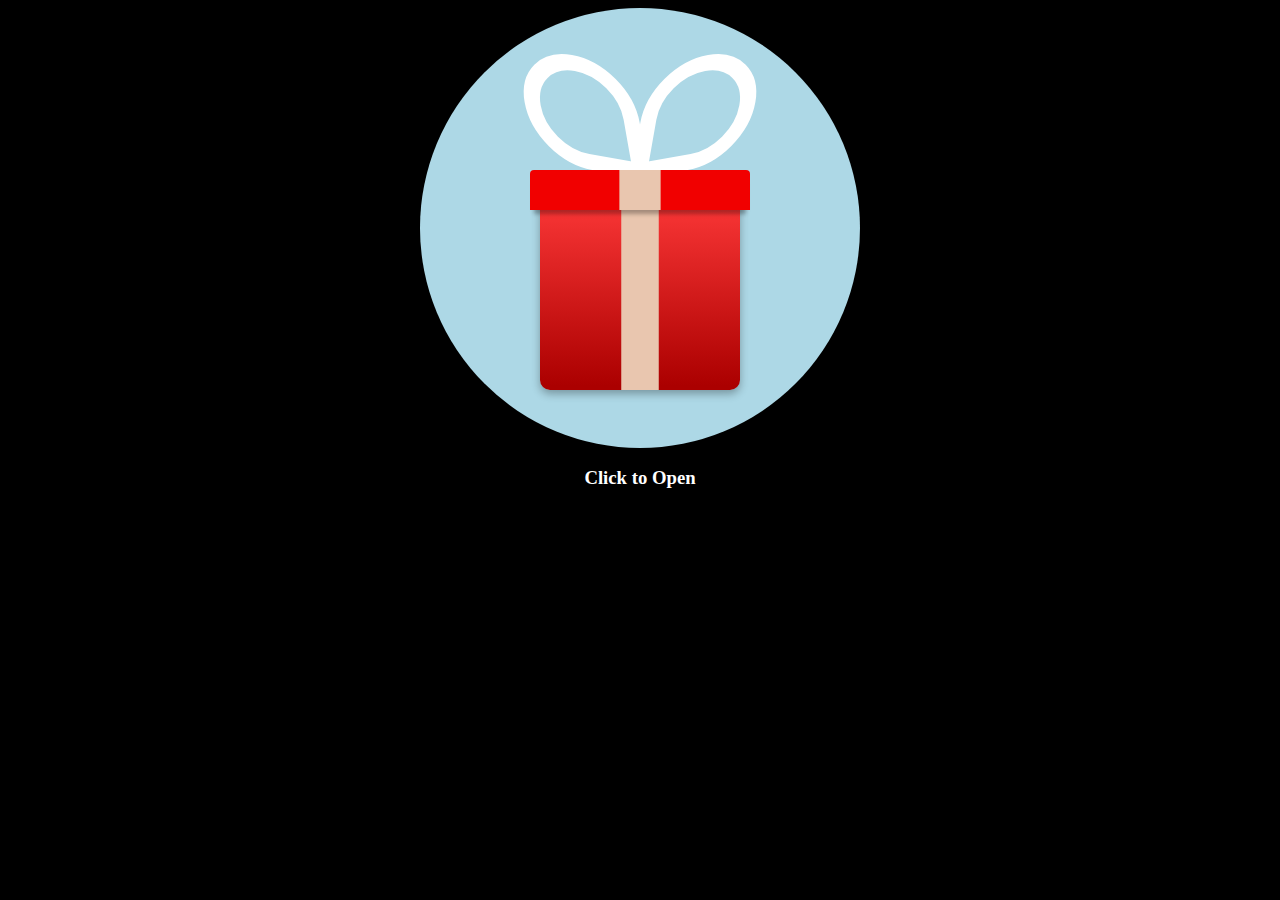
==== open.html @ 131de184 "first commit" ====
<html>
	<head>
        <link rel="stylesheet" href="style/themes/theme.css">
        <link rel="stylesheet" href="style/boxes/boxes.css">
        <link rel="stylesheet" href="style/themes/snowflakes.css">

        <link rel="stylesheet" href="style/colours.css">
        <link rel="stylesheet" href="style/giftbox.css">
        <link rel="stylesheet" href="style/input.css">
	</head>
	<body class="black">
        <div class="theme snowfall">
            <div>
                <div class="snowflake">❄</div>
                <div class="snowflake">❄</div>
                <div class="snowflake">❄</div>
                <div class="snowflake">❄</div>
                <div class="snowflake">❄</div>
                <div class="snowflake">❄</div>
                <div class="snowflake">❄</div>
                <div class="snowflake">❄</div>
                <div class="snowflake">❄</div>
            </div>
        </div>
		<h1 class='text-light center'></h1>
		<div class="circle" onclick="open_gift()">
			<div class="box box01">
				<div id='box-body' class="box-body">
				  <a class="gift-link" href="#" target="_blank">
				  <img class="gift-image img" src="https://png.pngtree.com/png-vector/20231018/ourmid/pngtree-curve-screen-gaming-monitor-device-png-image_10206079.png">
				  </a>
				  <div class="box-lid">
					<div class="box-bowtie"></div>
					<div class="box-rim"></div>
				  </div>
				</div>
			  </div>
		</div>
		<h3 class='text-light center'>Click to Open</h3>
		<script src="src/giftbox.js"></script>
		<script src="src/theme.js"></script>
		<script>
			set_theme_from_queryparams();
		</script>
	</body>
</html>
---- style/themes/theme.css ----
.theme {
    display: none;
}

.theme.active {
    display: block;
}

h1 {
    text-shadow: -1px -1px 0 #000, 1px -1px 0 #000, -1px 1px 0 #000, 1px 1px 0 #000;
}

h2 {
    text-shadow: -1px -1px 0 #000, 1px -1px 0 #000, -1px 1px 0 #000, 1px 1px 0 #000;
}

h3 {
    text-shadow: -1px -1px 0 #000, 1px -1px 0 #000, -1px 1px 0 #000, 1px 1px 0 #000;
}

label {
    text-shadow: -1px -1px 0 #000, 1px -1px 0 #000, -1px 1px 0 #000, 1px 1px 0 #000;
}

legend {
    text-shadow: -1px -1px 0 #000, 1px -1px 0 #000, -1px 1px 0 #000, 1px 1px 0 #000;
}


.random-left { }
---- style/boxes/boxes.css ----
.box-body {
    background-position: center; /* Center the image */
    background-repeat: no-repeat; /* Do not repeat the image */
    background-size: cover; /* Resize the background image to cover the entire container */
}

.box-rim {
    background-position: center; /* Center the image */
    background-repeat: no-repeat; /* Do not repeat the image */
    background-size: cover; /* Resize the background image to cover the entire container */
}

.box01 .box-body {
    background-image: url("box.01.body.svg"); 
}
.box01 .box-rim {
    background-image: url("box.01.lid.svg"); 
}

.box02 .box-body {
    background-image: url("box.02.body.svg"); 
}
.box02 .box-rim {
    background-image: url("box.02.lid.svg"); 
}

.box03 .box-body {
    background-image: url("box.03.body.svg"); 
}
.box03 .box-rim {
    background-image: url("box.03.lid.svg"); 
}
---- style/themes/snowflakes.css ----
.theme.snowfall {
    position: fixed;
    z-index: -100;
    left: 0;
    top: 0;
    width: 100dvw;
    height: 100dvh;
    
    background: #fff;
    background: -moz-linear-gradient(360deg, #fff 12%, rgba(0,103,171,1) 42%, rgba(0,53,88,1) 100%);
    background: -webkit-linear-gradient(360deg, #fff 12%, rgba(0,103,171,1) 42%, rgba(0,53,88,1) 100%);
    background: linear-gradient(360deg, #fff 12%, rgba(0,103,171,1) 42%, rgba(0,53,88,1) 100%);
    filter: progid:DXImageTransform.Microsoft.gradient(startColorstr="#ffffff",endColorstr="#003558",GradientType=1);
}

.snowflake {
    color: #fff;
    font-size: 2em;
    font-family: Arial;
    text-shadow: 0 0 1px #000;
}

@-webkit-keyframes snowflakes-fall {
    0% {
        top: -10%
    }

    100% {
        top: 100%
    }
}

@-webkit-keyframes snowflakes-shake {
    0% {
        -webkit-transform: translateX(0px);
        transform: translateX(0px)
    }

    50% {
        -webkit-transform: translateX(80px);
        transform: translateX(80px)
    }

    100% {
        -webkit-transform: translateX(0px);
        transform: translateX(0px)
    }
}

@keyframes snowflakes-fall {
    0% {
        top: -10%
    }

    100% {
        top: 100%
    }
}

@keyframes snowflakes-shake {
    0% {
        transform: translateX(0px)
    }

    50% {
        transform: translateX(80px)
    }

    100% {
        transform: translateX(0px)
    }
}

.snowflake {
    position: fixed;
    top: -10%;
    -webkit-user-select: none;
    -moz-user-select: none;
    -ms-user-select: none;
    user-select: none;
    cursor: default;
    -webkit-animation-name: snowflakes-fall, snowflakes-shake;
    -webkit-animation-duration: 10s, 3s;
    -webkit-animation-timing-function: linear, ease-in-out;
    -webkit-animation-iteration-count: infinite, infinite;
    -webkit-animation-play-state: running, running;
    animation-name: snowflakes-fall, snowflakes-shake;
    animation-duration: 10s, 3s;
    animation-timing-function: linear, ease-in-out;
    animation-iteration-count: infinite, infinite;
    animation-play-state: running, running
}

.snowflake:nth-of-type(0) {
    left: 1%;
    -webkit-animation-delay: 0s, 0s;
    animation-delay: 0s, 0s
}

.snowflake:nth-of-type(1) {
    left: 10%;
    -webkit-animation-delay: 1s, 1s;
    animation-delay: 1s, 1s
}

.snowflake:nth-of-type(2) {
    left: 20%;
    -webkit-animation-delay: 6s, .5s;
    animation-delay: 6s, .5s
}

.snowflake:nth-of-type(3) {
    left: 30%;
    -webkit-animation-delay: 4s, 2s;
    animation-delay: 4s, 2s
}

.snowflake:nth-of-type(4) {
    left: 40%;
    -webkit-animation-delay: 2s, 2s;
    animation-delay: 2s, 2s
}

.snowflake:nth-of-type(5) {
    left: 50%;
    -webkit-animation-delay: 8s, 3s;
    animation-delay: 8s, 3s
}

.snowflake:nth-of-type(6) {
    left: 60%;
    -webkit-animation-delay: 6s, 2s;
    animation-delay: 6s, 2s
}

.snowflake:nth-of-type(7) {
    left: 70%;
    -webkit-animation-delay: 2.5s, 1s;
    animation-delay: 2.5s, 1s
}

.snowflake:nth-of-type(8) {
    left: 80%;
    -webkit-animation-delay: 1s, 0s;
    animation-delay: 1s, 0s
}

.snowflake:nth-of-type(9) {
    left: 90%;
    -webkit-animation-delay: 3s, 1.5s;
    animation-delay: 3s, 1.5s
}
---- style/colours.css ----
.black {
    background-color: black;
    color: white;
}
---- style/giftbox.css ----
.center {
    text-align: center;
}

.text-light {
    color: white;
}

.box {
    position: relative;
    display: inline-block;
    user-select: none;
}

.circle {
    display: flex;
    justify-content: center;
    align-items: center;
    margin-left: auto;
    margin-right: auto;
    position: relative;
    height: 440px;
    width: 440px;
    background: lightblue;
    border-radius: 50%;
    cursor: pointer;
}

.box-body {
    margin-left: auto;
    margin-right: auto;
    position: relative;
    height: 200px;
    width: 200px;
    margin-top: 123.3333333333px;
    border-bottom-left-radius: 5%;
    border-bottom-right-radius: 5%;
    box-shadow: 0px 4px 8px 0px rgba(0, 0, 0, 0.3);
    z-index: 1;
}

.box-body a {
    pointer-events: none;
}

.box-body.open a {
    pointer-events: auto;
}

.box-body .img {
    opacity: 0;
    width: 100%;
    transform: translateY(0%);
    transition: all 0.5s;
    transition-delay: 0.5s;
    margin: 0 auto;
    display: block;
    z-index: 0;
}

.box-body.open {
    cursor: pointer;
    -webkit-animation: box-body 1s forwards ease-in-out;
    animation: box-body 1s forwards ease-in-out;
}

.box-body.open .img {
    opacity: 1;
    transform: translateY(-100%);
}

.box-body.open .box-lid {
    -webkit-animation: box-lid 1s forwards ease-in-out;
    animation: box-lid 1s forwards ease-in-out;
}

.box-body.open .box-bowtie::before {
    -webkit-animation: box-bowtie-left 1.1s forwards ease-in-out;
    animation: box-bowtie-left 1.1s forwards ease-in-out;
}

.box-body.open .box-bowtie::after {
    -webkit-animation: box-bowtie-right 1.1s forwards ease-in-out;
    animation: box-bowtie-right 1.1s forwards ease-in-out;
}

.box-lid {
    position: absolute;
    z-index: 10;
    left: 50%;
    -webkit-transform: translateX(-50%);
    transform: translateX(-50%);
    bottom: 90%;
    height: 40px;
    height: 40px;
    width: 220px;
    border-radius: 5%;
    box-shadow: 0 8px 4px -4px rgba(0, 0, 0, 0.3);
}

.box-rim {
    width: 100%;
    height: 100%;
    -webkit-transform: translateY(-100%);
    transform: translateY(-100%);
    border-top-left-radius: 4px;
    border-top-right-radius: 4px;
}

.box-bowtie {
    z-index: 2;
    height: 100%;
}

.box-bowtie::before,
.box-bowtie::after {
    content: "";
    width: 83.3333333333px;
    height: 83.3333333333px;
    border: 16.6666666667px solid white;
    border-radius: 50% 50% 0 50%;
    position: absolute;
    bottom: 99%;
    z-index: -1;
}

.box-bowtie::before {
    left: 50%;
    -webkit-transform: translateX(-100%) skew(10deg, 10deg);
    transform: translateX(-100%) skew(10deg, 10deg);
}

.box-bowtie::after {
    left: 50%;
    -webkit-transform: translateX(0%) rotate(90deg) skew(10deg, 10deg);
    transform: translateX(0%) rotate(90deg) skew(10deg, 10deg);
}

@-webkit-keyframes box-lid {

    0%,
    42% {
        -webkit-transform: translate3d(-50%, 0%, 0) rotate(0deg);
        transform: translate3d(-50%, 0%, 0) rotate(0deg);
    }

    60% {
        -webkit-transform: translate3d(-85%, -230%, 0) rotate(-25deg);
        transform: translate3d(-85%, -230%, 0) rotate(-25deg);
    }

    90%,
    100% {
        -webkit-transform: translate3d(-119%, 225%, 0) rotate(-70deg);
        transform: translate3d(-119%, 225%, 0) rotate(-70deg);
    }
}

@keyframes box-lid {

    0%,
    42% {
        -webkit-transform: translate3d(-50%, 0%, 0) rotate(0deg);
        transform: translate3d(-50%, 0%, 0) rotate(0deg);
    }

    60% {
        -webkit-transform: translate3d(-85%, -230%, 0) rotate(-25deg);
        transform: translate3d(-85%, -230%, 0) rotate(-25deg);
    }

    90%,
    100% {
        -webkit-transform: translate3d(-119%, 225%, 0) rotate(-70deg);
        transform: translate3d(-119%, 225%, 0) rotate(-70deg);
    }
}

@-webkit-keyframes box-body {
    0% {
        -webkit-transform: translate3d(0%, 0%, 0) rotate(0deg);
        transform: translate3d(0%, 0%, 0) rotate(0deg);
    }

    25% {
        -webkit-transform: translate3d(0%, 25%, 0) rotate(20deg);
        transform: translate3d(0%, 25%, 0) rotate(20deg);
    }

    50% {
        -webkit-transform: translate3d(0%, -15%, 0) rotate(0deg);
        transform: translate3d(0%, -15%, 0) rotate(0deg);
    }

    70% {
        -webkit-transform: translate3d(0%, 0%, 0) rotate(0deg);
        transform: translate3d(0%, 0%, 0) rotate(0deg);
    }
}

@keyframes box-body {
    0% {
        -webkit-transform: translate3d(0%, 0%, 0) rotate(0deg);
        transform: translate3d(0%, 0%, 0) rotate(0deg);
    }

    25% {
        -webkit-transform: translate3d(0%, 25%, 0) rotate(20deg);
        transform: translate3d(0%, 25%, 0) rotate(20deg);
    }

    50% {
        -webkit-transform: translate3d(0%, -15%, 0) rotate(0deg);
        transform: translate3d(0%, -15%, 0) rotate(0deg);
    }

    70% {
        -webkit-transform: translate3d(0%, 0%, 0) rotate(0deg);
        transform: translate3d(0%, 0%, 0) rotate(0deg);
    }
}

@-webkit-keyframes box-bowtie-right {

    0%,
    50%,
    75% {
        -webkit-transform: translateX(0%) rotate(90deg) skew(10deg, 10deg);
        transform: translateX(0%) rotate(90deg) skew(10deg, 10deg);
    }

    90%,
    100% {
        -webkit-transform: translate(-50%, -15%) rotate(45deg) skew(10deg, 10deg);
        transform: translate(-50%, -15%) rotate(45deg) skew(10deg, 10deg);
        box-shadow: 0px 4px 8px -4px rgba(0, 0, 0, 0.3);
    }
}

@keyframes box-bowtie-right {

    0%,
    50%,
    75% {
        -webkit-transform: translateX(0%) rotate(90deg) skew(10deg, 10deg);
        transform: translateX(0%) rotate(90deg) skew(10deg, 10deg);
    }

    90%,
    100% {
        -webkit-transform: translate(-50%, -15%) rotate(45deg) skew(10deg, 10deg);
        transform: translate(-50%, -15%) rotate(45deg) skew(10deg, 10deg);
        box-shadow: 0px 4px 8px -4px rgba(0, 0, 0, 0.3);
    }
}

@-webkit-keyframes box-bowtie-left {
    0% {
        -webkit-transform: translateX(-100%) rotate(0deg) skew(10deg, 10deg);
        transform: translateX(-100%) rotate(0deg) skew(10deg, 10deg);
    }

    50%,
    75% {
        -webkit-transform: translate(-50%, -15%) rotate(45deg) skew(10deg, 10deg);
        transform: translate(-50%, -15%) rotate(45deg) skew(10deg, 10deg);
    }

    90%,
    100% {
        -webkit-transform: translateX(-100%) rotate(0deg) skew(10deg, 10deg);
        transform: translateX(-100%) rotate(0deg) skew(10deg, 10deg);
    }
}

@keyframes box-bowtie-left {
    0% {
        -webkit-transform: translateX(-100%) rotate(0deg) skew(10deg, 10deg);
        transform: translateX(-100%) rotate(0deg) skew(10deg, 10deg);
    }

    50%,
    75% {
        -webkit-transform: translate(-50%, -15%) rotate(45deg) skew(10deg, 10deg);
        transform: translate(-50%, -15%) rotate(45deg) skew(10deg, 10deg);
    }

    90%,
    100% {
        -webkit-transform: translateX(-100%) rotate(0deg) skew(10deg, 10deg);
        transform: translateX(-100%) rotate(0deg) skew(10deg, 10deg);
    }
}
---- style/input.css ----
input {
    width: 100%;
}

input[type=text] {
    width: 100%;
    padding: 12px 20px;
    margin: 8px 0;
    box-sizing: border-box;
    border: 1px solid #555;
    border-radius: 4px;
    background-color: #f8f8f8;
}
input[type=text]:focus{
    border: 1px solid #555;
}

select {
    width: 100%;
    padding: 12px 20px;
    margin: 8px 0;
    box-sizing: border-box;
    border: 1px solid #555;
    border-radius: 4px;
    background-color: #f8f8f8;
}
select:focus{
    border: 2px solid #555;
}

textarea {
    width: 100%;
    min-height: 150px;
    padding: 12px 20px;
    box-sizing: border-box;
    border: 2px solid #ccc;
    border-radius: 4px;
    background-color: #f8f8f8;
    resize: vertical;
}

button {
    border: none;
    color: white;
    padding: 15px 32px;
    border-radius: 4px;
    text-align: center;
    text-decoration: none;
    display: inline-block;
    font-size: 16px;
}

button.accept {
    background-color: #04AA6D; /* Green */
}
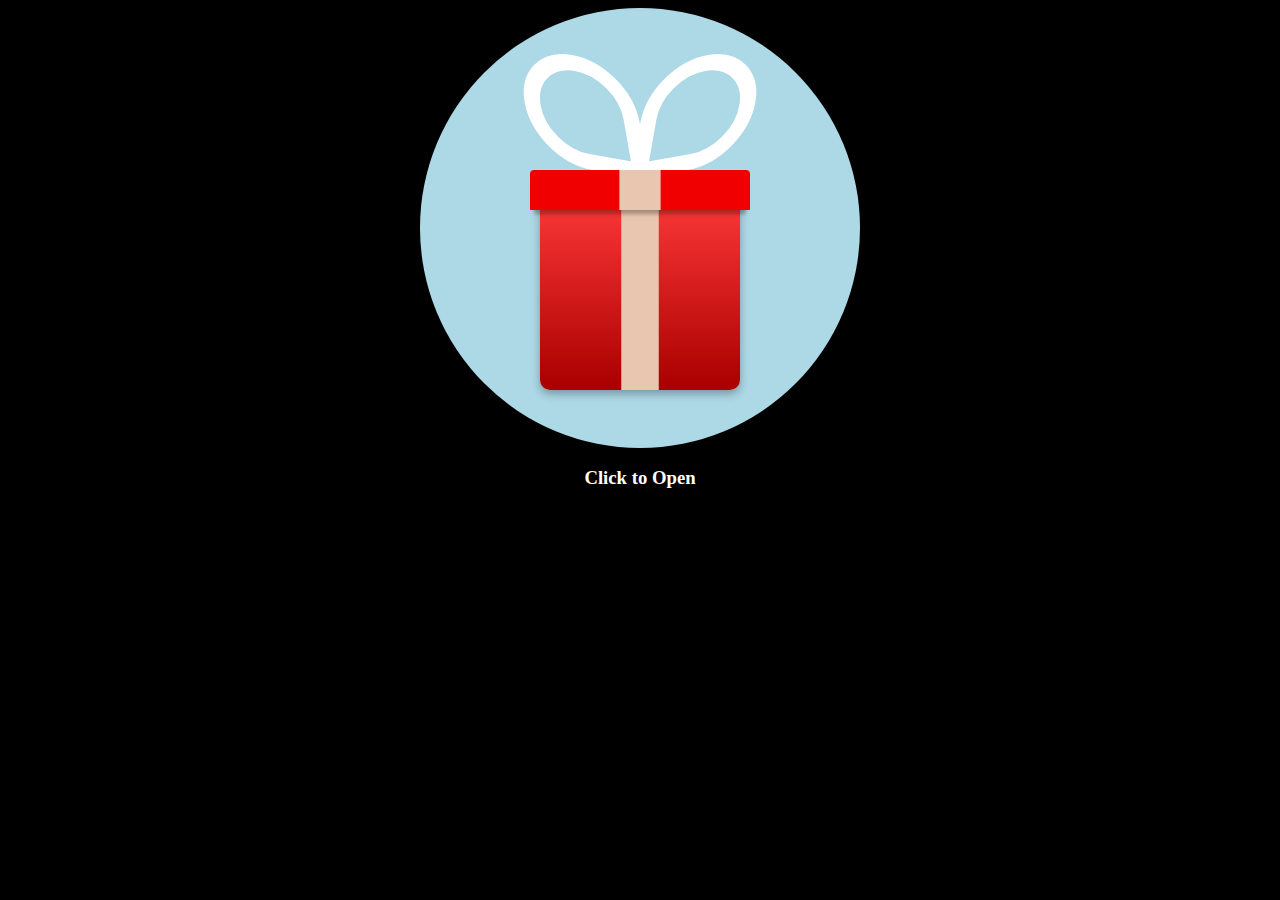
==== commit 70fc4c7e: "Added image and link encoding" ====
--- a/open.html
+++ b/open.html
@@ -27,7 +27,7 @@
 			<div class="box box01">
 				<div id='box-body' class="box-body">
 				  <a class="gift-link" href="#" target="_blank">
-				  <img class="gift-image img" src="https://png.pngtree.com/png-vector/20231018/ourmid/pngtree-curve-screen-gaming-monitor-device-png-image_10206079.png">
+				  <img class="gift-image img" src="style/default_gift.svg">
 				  </a>
 				  <div class="box-lid">
 					<div class="box-bowtie"></div>
--- a/style/giftbox.css
+++ b/style/giftbox.css
@@ -53,9 +53,13 @@
     transform: translateY(0%);
     transition: all 0.5s;
     transition-delay: 0.5s;
-    margin: 0 auto;
+    margin: 0px auto;
+    padding-top: 12px;
+    padding-bottom: 12px;
     display: block;
     z-index: 0;
+    mix-blend-mode: multiply;
+    background-color: transparent;
 }
 
 .box-body.open {
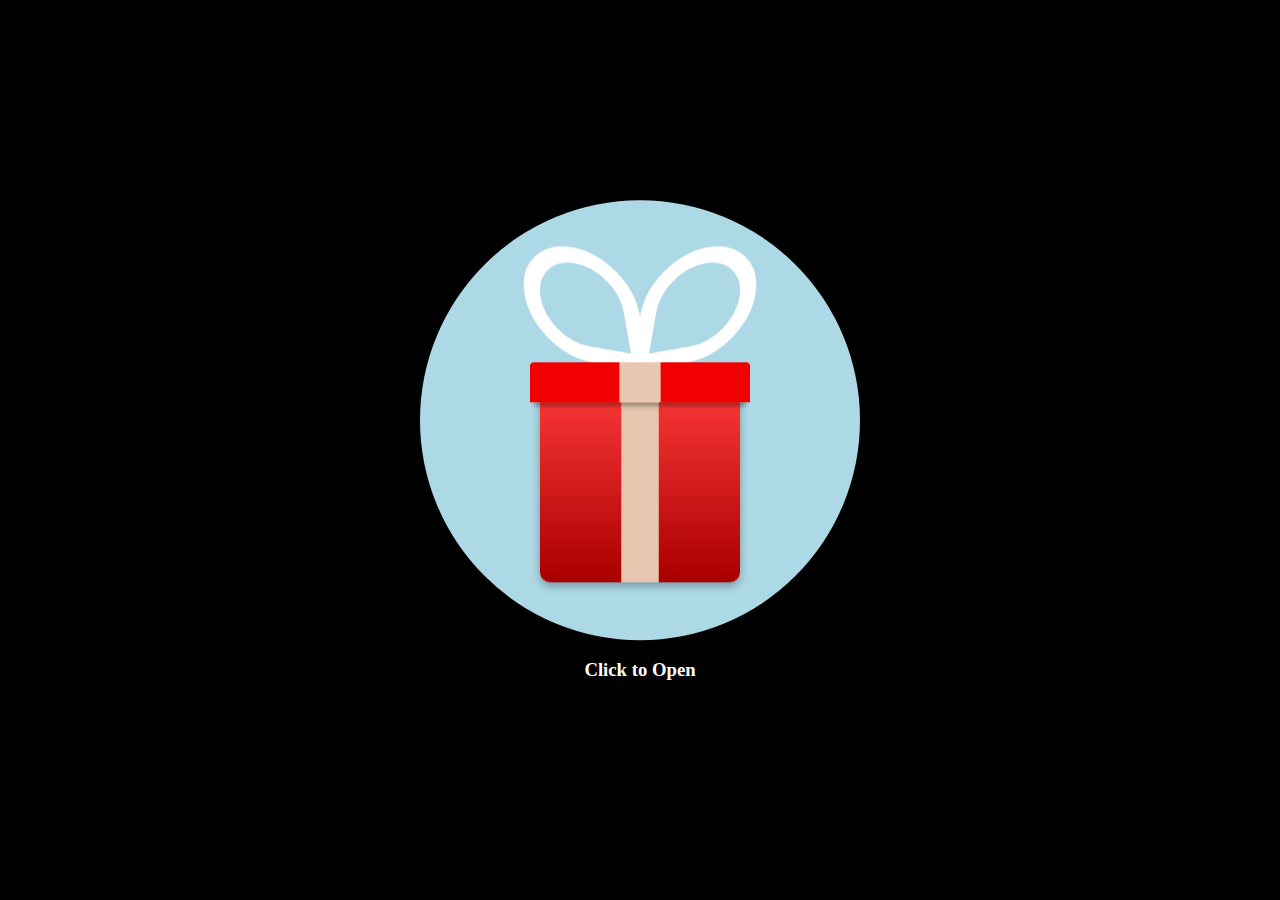
==== commit f86c5884: "Altered positioning" ====
--- a/open.html
+++ b/open.html
@@ -23,20 +23,22 @@
             </div>
         </div>
 		<h1 class='text-light center'></h1>
-		<div class="circle" onclick="open_gift()">
-			<div class="box box01">
-				<div id='box-body' class="box-body">
-				  <a class="gift-link" href="#" target="_blank">
-				  <img class="gift-image img" src="style/default_gift.svg">
-				  </a>
-				  <div class="box-lid">
-					<div class="box-bowtie"></div>
-					<div class="box-rim"></div>
-				  </div>
+		<div class="middle">
+			<div class="circle" onclick="open_gift()">
+				<div class="box box01">
+					<div id='box-body' class="box-body">
+					<a class="gift-link" href="#" target="_blank">
+					<img class="gift-image img" src="style/default_gift.svg">
+					</a>
+					<div class="box-lid">
+						<div class="box-bowtie"></div>
+						<div class="box-rim"></div>
+					</div>
+					</div>
 				</div>
-			  </div>
+			</div>
+			<h3 class='text-light center'>Click to Open</h3>
 		</div>
-		<h3 class='text-light center'>Click to Open</h3>
 		<script src="src/giftbox.js"></script>
 		<script src="src/theme.js"></script>
 		<script>
--- a/style/giftbox.css
+++ b/style/giftbox.css
@@ -1,5 +1,12 @@
 .center {
     text-align: center;
+}
+
+.middle {
+    position: absolute;
+    top: 50%;
+    left: 50%;
+    transform: translateX(-50%) translateY(-50%);
 }
 
 .text-light {
@@ -50,6 +57,7 @@
 .box-body .img {
     opacity: 0;
     width: 100%;
+    max-height: 200px;
     transform: translateY(0%);
     transition: all 0.5s;
     transition-delay: 0.5s;
@@ -58,6 +66,7 @@
     padding-bottom: 12px;
     display: block;
     z-index: 0;
+    object-fit: contain;
     mix-blend-mode: multiply;
     background-color: transparent;
 }
